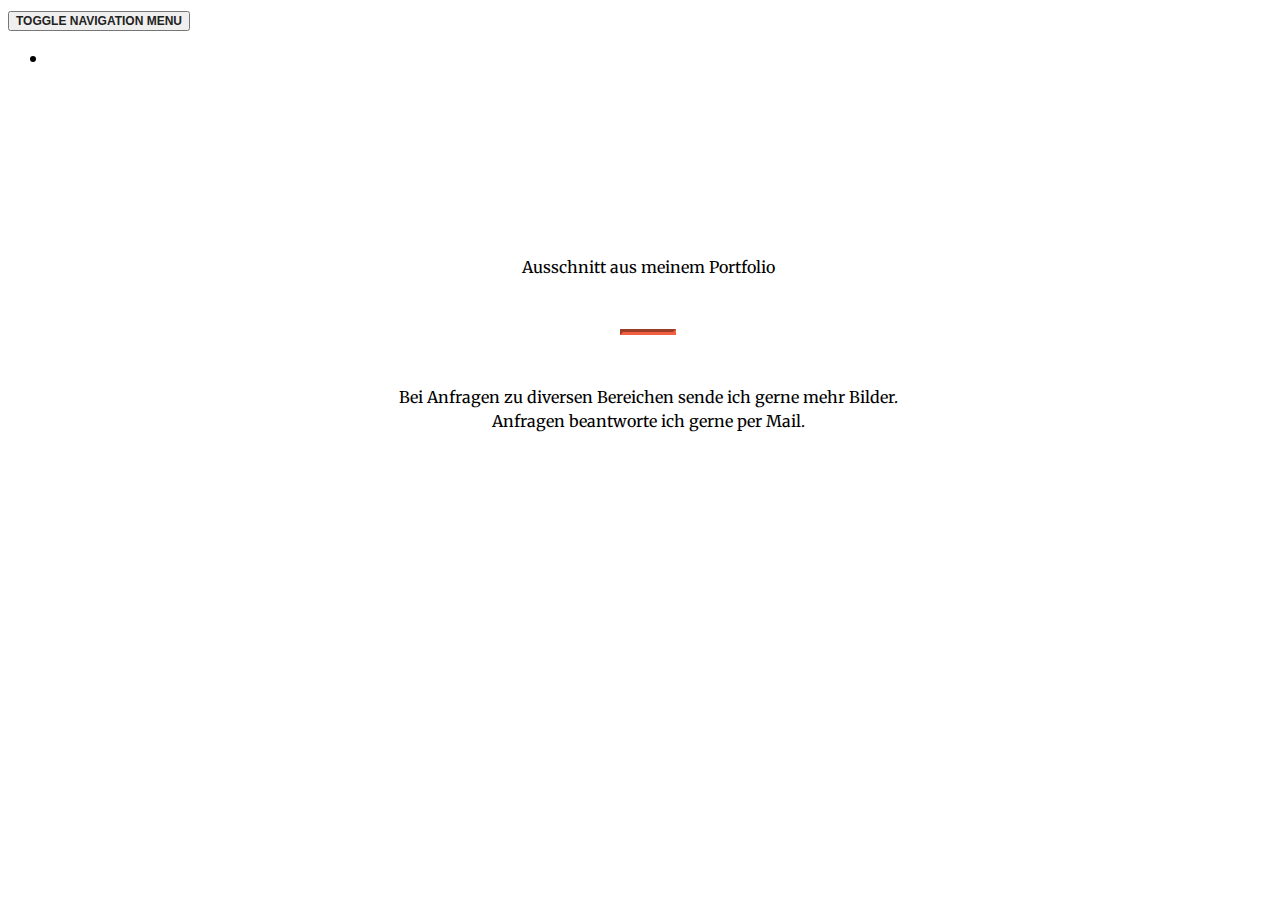
==== Gallerie.html @ 88a28666 "Initial Files to Repository" ====
<!DOCTYPE html>
<html lang="en">

<head>

    <meta charset="utf-8">
    <meta http-equiv="X-UA-Compatible" content="IE=edge">
    <meta name="viewport" content="width=device-width, initial-scale=1">
    <meta name="description" content="">
    <meta name="author" content="">

    <link rel="shortcut icon" type="x-icon" href="img/logo.jpeg" />

    <title>Creative - Start Bootstrap Theme</title>

    <!-- Bootstrap Core CSS -->
    <link href="vendor/bootstrap/css/bootstrap.min.css" rel="stylesheet">

    <!-- Custom Fonts -->
    <link href="vendor/font-awesome/css/font-awesome.min.css" rel="stylesheet" type="text/css">
    <link href='https://fonts.googleapis.com/css?family=Open+Sans:300italic,400italic,600italic,700italic,800italic,400,300,600,700,800' rel='stylesheet' type='text/css'>
    <link href='https://fonts.googleapis.com/css?family=Merriweather:400,300,300italic,400italic,700,700italic,900,900italic' rel='stylesheet' type='text/css'>

    <!-- Plugin CSS -->
    <link href="vendor/magnific-popup/magnific-popup.css" rel="stylesheet">

    <!-- Theme CSS -->
    <link href="css/gallerie.css" rel="stylesheet">

    <!-- HTML5 Shim and Respond.js IE8 support of HTML5 elements and media queries -->
    <!-- WARNING: Respond.js doesn't work if you view the page via file:// -->
    <!--[if lt IE 9]>
        <script src="https://oss.maxcdn.com/libs/html5shiv/3.7.0/html5shiv.js"></script>
        <script src="https://oss.maxcdn.com/libs/respond.js/1.4.2/respond.min.js"></script>
    <![endif]-->

</head>

<body id="page-top">

    <nav id="mainNav" class="navbar navbar-default navbar-fixed-top">
        <div class="container-fluid">
            <!-- Brand and toggle get grouped for better mobile display -->
            <div class="navbar-header">
                <button type="button" class="navbar-toggle collapsed" data-toggle="collapse" data-target="#bs-example-navbar-collapse-1">
                    <span class="sr-only">Toggle navigation</span> Menu <i class="fa fa-bars"></i>
                </button>
                <a class="navbar-brand page-scroll" href="#page-top">Nikolai Haag</a>
            </div>

            <!-- Collect the nav links, forms, and other content for toggling -->
            <div class="collapse navbar-collapse" id="bs-example-navbar-collapse-1">
                <ul class="nav navbar-nav navbar-right">
                    <li>
                        <a class="page-scroll" href="index.html">Zurück</a>
                    </li>
                </ul>
            </div>
            <!-- /.navbar-collapse -->
        </div>
        <!-- /.container-fluid -->
    </nav>
    <section class="no-padding" id="portfolio">
        <div class="container-fluid">
            <div class="row no-gutter popup-gallery">
                <div class="col-lg-4 col-sm-6">
                    <a href="img/portfolio/fullsize/1.jpg" class="portfolio-box">
                        <img src="img/portfolio/fullsize/1.jpg" class="img-responsive" alt="">
                        <div class="portfolio-box-caption">
                            <div class="portfolio-box-caption-content">
                                <div class="project-category text-faded">
                                    <!--Category!-->
                                </div>
                                <div class="project-name">
                                    <!--Project Name!-->
                                </div>
                            </div>
                        </div>
                    </a>
                </div>
                <div class="col-lg-4 col-sm-6">
                    <a href="img/portfolio/fullsize/2.jpg" class="portfolio-box">
                        <img src="img/portfolio/thumbnails/2.jpg" class="img-responsive" alt="">
                        <div class="portfolio-box-caption">
                            <div class="portfolio-box-caption-content">
                                <div class="project-category text-faded">
                                    Category
                                </div>
                                <div class="project-name">
                                    Project Name
                                </div>
                            </div>
                        </div>
                    </a>
                </div>
                <div class="col-lg-4 col-sm-6">
                    <a href="img/portfolio/fullsize/3.jpg" class="portfolio-box">
                        <img src="img/portfolio/thumbnails/3.jpg" class="img-responsive" alt="">
                        <div class="portfolio-box-caption">
                            <div class="portfolio-box-caption-content">
                                <div class="project-category text-faded">
                                    Category
                                </div>
                                <div class="project-name">
                                    Project Name
                                </div>
                            </div>
                        </div>
                    </a>
                </div>
                <div class="col-lg-4 col-sm-6">
                    <a href="img/portfolio/fullsize/4.jpg" class="portfolio-box">
                        <img src="img/portfolio/thumbnails/4.jpg" class="img-responsive" alt="">
                        <div class="portfolio-box-caption">
                            <div class="portfolio-box-caption-content">
                                <div class="project-category text-faded">
                                    Category
                                </div>
                                <div class="project-name">
                                    Project Name
                                </div>
                            </div>
                        </div>
                    </a>
                </div>
                <div class="col-lg-4 col-sm-6">
                    <a href="img/portfolio/fullsize/5.jpg" class="portfolio-box">
                        <img src="img/portfolio/thumbnails/5.jpg" class="img-responsive" alt="">
                        <div class="portfolio-box-caption">
                            <div class="portfolio-box-caption-content">
                                <div class="project-category text-faded">
                                    Category
                                </div>
                                <div class="project-name">
                                    Project Name
                                </div>
                            </div>
                        </div>
                    </a>
                </div>
                <div class="col-lg-4 col-sm-6">
                    <a href="img/portfolio/fullsize/6.jpg" class="portfolio-box">
                        <img src="img/portfolio/thumbnails/6.jpg" class="img-responsive" alt="">
                        <div class="portfolio-box-caption">
                            <div class="portfolio-box-caption-content">
                                <div class="project-category text-faded">
                                    Category
                                </div>
                                <div class="project-name">
                                    Project Name
                                </div>
                            </div>
                        </div>
                    </a>
                </div>
            </div>
        </div>

        <div class="row" id="styled">
            <div class="col-xs-8 col-xs-offset-2">
                <p class="textausschnitt">Ausschnitt aus meinem Portfolio</p>
                <hr>
                <p class="textausschnitt">Bei Anfragen zu diversen Bereichen sende ich gerne mehr Bilder.</br>Anfragen beantworte ich gerne per Mail.</p>
            </div>
        </div>

        <div class="container-fluid">
            <div class="row no-gutter popup-gallery">
                <div class="col-lg-4 col-sm-6">
                    <a href="img/portfolio/fullsize/1.jpg" class="portfolio-box">
                        <img src="img/portfolio/fullsize/1.jpg" class="img-responsive" alt="">
                        <div class="portfolio-box-caption">
                            <div class="portfolio-box-caption-content">
                                <div class="project-category text-faded">
                                    <!--Category!-->
                                </div>
                                <div class="project-name">
                                    <!--Project Name!-->
                                </div>
                            </div>
                        </div>
                    </a>
                </div>
                <div class="col-lg-4 col-sm-6">
                    <a href="img/portfolio/fullsize/2.jpg" class="portfolio-box">
                        <img src="img/portfolio/thumbnails/2.jpg" class="img-responsive" alt="">
                        <div class="portfolio-box-caption">
                            <div class="portfolio-box-caption-content">
                                <div class="project-category text-faded">
                                    Category
                                </div>
                                <div class="project-name">
                                    Project Name
                                </div>
                            </div>
                        </div>
                    </a>
                </div>
                <div class="col-lg-4 col-sm-6">
                    <a href="img/portfolio/fullsize/3.jpg" class="portfolio-box">
                        <img src="img/portfolio/thumbnails/3.jpg" class="img-responsive" alt="">
                        <div class="portfolio-box-caption">
                            <div class="portfolio-box-caption-content">
                                <div class="project-category text-faded">
                                    Category
                                </div>
                                <div class="project-name">
                                    Project Name
                                </div>
                            </div>
                        </div>
                    </a>
                </div>
                <div class="col-lg-4 col-sm-6">
                    <a href="img/portfolio/fullsize/4.jpg" class="portfolio-box">
                        <img src="img/portfolio/thumbnails/4.jpg" class="img-responsive" alt="">
                        <div class="portfolio-box-caption">
                            <div class="portfolio-box-caption-content">
                                <div class="project-category text-faded">
                                    Category
                                </div>
                                <div class="project-name">
                                    Project Name
                                </div>
                            </div>
                        </div>
                    </a>
                </div>
                <div class="col-lg-4 col-sm-6">
                    <a href="img/portfolio/fullsize/5.jpg" class="portfolio-box">
                        <img src="img/portfolio/thumbnails/5.jpg" class="img-responsive" alt="">
                        <div class="portfolio-box-caption">
                            <div class="portfolio-box-caption-content">
                                <div class="project-category text-faded">
                                    Category
                                </div>
                                <div class="project-name">
                                    Project Name
                                </div>
                            </div>
                        </div>
                    </a>
                </div>
                <div class="col-lg-4 col-sm-6">
                    <a href="img/portfolio/fullsize/6.jpg" class="portfolio-box">
                        <img src="img/portfolio/thumbnails/6.jpg" class="img-responsive" alt="">
                        <div class="portfolio-box-caption">
                            <div class="portfolio-box-caption-content">
                                <div class="project-category text-faded">
                                    Category
                                </div>
                                <div class="project-name">
                                    Project Name
                                </div>
                            </div>
                        </div>
                    </a>
                </div>
            </div>
        </div>


    </section>




    <!-- jQuery -->
    <script src="vendor/jquery/jquery.min.js"></script>

    <!-- Bootstrap Core JavaScript -->
    <script src="vendor/bootstrap/js/bootstrap.min.js"></script>

    <!-- Plugin JavaScript -->
    <script src="https://cdnjs.cloudflare.com/ajax/libs/jquery-easing/1.3/jquery.easing.min.js"></script>
    <script src="vendor/scrollreveal/scrollreveal.min.js"></script>
    <script src="vendor/magnific-popup/jquery.magnific-popup.min.js"></script>

    <!-- Theme JavaScript -->
    <script src="js/creative.min.js"></script>

</body>

</html>
---- css/gallerie.css ----
/*!
 * Start Bootstrap - Creative v3.3.7+1 (http://startbootstrap.com/template-overviews/creative)
 * Copyright 2013-2016 Start Bootstrap
 * Licensed under MIT (https://github.com/BlackrockDigital/startbootstrap/blob/gh-pages/LICENSE)
 */
html,
body {
  height: 100%;
  width: 100%;
}
body {
  font-family: 'Merriweather', 'Helvetica Neue', Arial, sans-serif;
}

#styled {
	padding-right: 15px;
	padding-left: 15px;
	margin-right: auto;
	margin-left: auto;
}

hr {
  border-color: #F05F40;
  border-width: 3px;
  max-width: 50px;
}
hr.light {
  border-color: white;
}

.navbar-default {
  background-color: white;
  border-color: rgba(34, 34, 34, 0.05);
  font-family: 'Open Sans', 'Helvetica Neue', Arial, sans-serif;
  -webkit-transition: all 0.35s;
  -moz-transition: all 0.35s;
  transition: all 0.35s;
}
.navbar-default .navbar-header .navbar-brand {
  color: #F05F40;
  font-family: 'Open Sans', 'Helvetica Neue', Arial, sans-serif;
  font-weight: 700;
  text-transform: uppercase;
}
.navbar-default .navbar-header .navbar-brand:hover,
.navbar-default .navbar-header .navbar-brand:focus {
  color: #eb3812;
}
.navbar-default .navbar-header .navbar-toggle {
  font-weight: 700;
  font-size: 12px;
  color: #222222;
  text-transform: uppercase;
}
.navbar-default .nav > li > a,
.navbar-default .nav > li > a:focus {
  text-transform: uppercase;
  font-weight: 700;
  font-size: 13px;
  color: #222222;
}
.navbar-default .nav > li > a:hover,
.navbar-default .nav > li > a:focus:hover {
  color: #F05F40;
}
.navbar-default .nav > li.active > a,
.navbar-default .nav > li.active > a:focus {
  color: #F05F40 !important;
  background-color: transparent;
}
.navbar-default .nav > li.active > a:hover,
.navbar-default .nav > li.active > a:focus:hover {
  background-color: transparent;
}

@media (min-width: 768px) {
  .navbar-default {
    background-color: transparent;
  }
  .navbar-default .navbar-header .navbar-brand {
    color: rgba(255, 255, 255, 0.7);
  }
  .navbar-default .navbar-header .navbar-brand:hover,
  .navbar-default .navbar-header .navbar-brand:focus {
    color: white;
  }
  .navbar-default .nav > li > a,
  .navbar-default .nav > li > a:focus {
    color: rgba(255, 255, 255, 0.7);
  }
  .navbar-default .nav > li > a:hover,
  .navbar-default .nav > li > a:focus:hover {
    color: white;
  }
  .navbar-default.affix {
    background-color: white;
    border-color: rgba(34, 34, 34, 0.05);
  }
  .navbar-default.affix .navbar-header .navbar-brand {
    color: #222222;
    font-size: 14px;
  }
  .navbar-default.affix .navbar-header .navbar-brand:hover,
  .navbar-default.affix .navbar-header .navbar-brand:focus {
    color: #eb3812;
  }
  .navbar-default.affix .nav > li > a,
  .navbar-default.affix .nav > li > a:focus {
    color: #222222;
  }
  .navbar-default.affix .nav > li > a:hover,
  .navbar-default.affix .nav > li > a:focus:hover {
    color: #F05F40;
  }
}

a {
  -webkit-transition: all 0.35s;
  -moz-transition: all 0.35s;
  transition: all 0.35s;
  color: #F05F40;
}
a:hover,
a:focus {
  color: #eb3812;
}
h1,
h2,
h3,
h4,
h5,
h6 {
  font-family: 'Open Sans', 'Helvetica Neue', Arial, sans-serif;
  text-align: center;
}
p {
  font-size: 16px;
  line-height: 1.5;
  margin-bottom: 20px;
  text-align:center;
}
.bg-primary {
  background-color: #222222;
}
.bg-dark {
  background-color: #222222;
  color: white;
}
.text-faded {
  color: rgba(255, 255, 255, 0.7);
}
section {
  padding: 100px 0;
}
aside {
  padding: 50px 0;
}
.no-padding {
  padding: 0;
}

}
header {
  position: relative;
  width: 100%;
  min-height: auto;
  -webkit-background-size: cover;
  -moz-background-size: cover;
  background-size: cover;
  -o-background-size: cover;
  background-position: center;
  background-image: url('../img/nikolai.jpg');
  text-align: center;
  color: white;
}
header .header-content {
  position: relative;
  text-align: center;
  padding: 100px 15px 100px;
  width: 100%;
}
header .header-content .header-content-inner h1 {
  font-weight: 700;
  text-transform: uppercase;
  margin-top: 0;
  margin-bottom: 0;
  font-size: 30px;
}
header .header-content .header-content-inner hr {
  margin: 30px auto;
}
header .header-content .header-content-inner p {
  font-weight: 300;
  color: rgba(255, 255, 255, 0.7);
  font-size: 16px;
  margin-bottom: 50px;
}
@media (min-width: 768px) {
  header {
    min-height: 100%;
  }
  header .header-content {
    position: absolute;
    top: 50%;
    -webkit-transform: translateY(-50%);
    -ms-transform: translateY(-50%);
    transform: translateY(-50%);
    padding: 0 50px;
  }
  header .header-content .header-content-inner {
    max-width: 1000px;
    margin-left: auto;
    margin-right: auto;
  }
  header .header-content .header-content-inner h1 {
    font-size: 50px;
  }
  header .header-content .header-content-inner p {
    font-size: 18px;
    max-width: 80%;
    margin-left: auto;
    margin-right: auto;
  }
}
.section-heading {
  margin-top: 0;
}
.service-box {
  max-width: 400px;
  margin: 50px auto 0;
}
@media (min-width: 992px) {
  .service-box {
    margin: 20px auto 0;
  }
}
.service-box p {
  margin-bottom: 0;
}
.portfolio-box {
  position: relative;
  display: block;
  max-width: 650px;
  margin: 0 auto;
}
.portfolio-box .portfolio-box-caption {
  color: white;
  opacity: 0;
  display: block;
  background: rgba(240, 95, 64, 0.9);
  position: absolute;
  bottom: 0;
  text-align: center;
  width: 100%;
  height: 100%;
  -webkit-transition: all 0.35s;
  -moz-transition: all 0.35s;
  transition: all 0.35s;
}
.portfolio-box .portfolio-box-caption .portfolio-box-caption-content {
  width: 100%;
  text-align: center;
  position: absolute;
  top: 50%;
  transform: translateY(-50%);
}
.portfolio-box .portfolio-box-caption .portfolio-box-caption-content .project-category,
.portfolio-box .portfolio-box-caption .portfolio-box-caption-content .project-name {
  font-family: 'Open Sans', 'Helvetica Neue', Arial, sans-serif;
  padding: 0 15px;
}
.portfolio-box .portfolio-box-caption .portfolio-box-caption-content .project-category {
  text-transform: uppercase;
  font-weight: 600;
  font-size: 14px;
}
.portfolio-box .portfolio-box-caption .portfolio-box-caption-content .project-name {
  font-size: 18px;
}
.portfolio-box:hover .portfolio-box-caption {
  opacity: 1;
}
.portfolio-box:focus {
  outline: none;
}
@media (min-width: 768px) {
  .portfolio-box .portfolio-box-caption .portfolio-box-caption-content .project-category {
    font-size: 16px;
  }
  .portfolio-box .portfolio-box-caption .portfolio-box-caption-content .project-name {
    font-size: 22px;
  }
}
.call-to-action h2 {
  margin: 0 auto 20px;
}
.text-primary {
  color: #F05F40;
}
.no-gutter > [class*='col-'] {
  padding-right: 0;
  padding-left: 0;
}
.btn-default {
  color: #222222;
  background-color: white;
  border-color: white;
  -webkit-transition: all 0.35s;
  -moz-transition: all 0.35s;
  transition: all 0.35s;
}
.btn-default:hover,
.btn-default:focus,
.btn-default.focus,
.btn-default:active,
.btn-default.active,
.open > .dropdown-toggle.btn-default {
  color: #222222;
  background-color: #f2f2f2;
  border-color: #ededed;
}
.btn-default:active,
.btn-default.active,
.open > .dropdown-toggle.btn-default {
  background-image: none;
}
.btn-default.disabled,
.btn-default[disabled],
fieldset[disabled] .btn-default,
.btn-default.disabled:hover,
.btn-default[disabled]:hover,
fieldset[disabled] .btn-default:hover,
.btn-default.disabled:focus,
.btn-default[disabled]:focus,
fieldset[disabled] .btn-default:focus,
.btn-default.disabled.focus,
.btn-default[disabled].focus,
fieldset[disabled] .btn-default.focus,
.btn-default.disabled:active,
.btn-default[disabled]:active,
fieldset[disabled] .btn-default:active,
.btn-default.disabled.active,
.btn-default[disabled].active,
fieldset[disabled] .btn-default.active {
  background-color: white;
  border-color: white;
}
.btn-default .badge {
  color: white;
  background-color: #222222;
}
.btn-primary {
  color: white;
  background-color: #F05F40;
  border-color: #F05F40;
  -webkit-transition: all 0.35s;
  -moz-transition: all 0.35s;
  transition: all 0.35s;
}
.btn-primary:hover,
.btn-primary:focus,
.btn-primary.focus,
.btn-primary:active,
.btn-primary.active,
.open > .dropdown-toggle.btn-primary {
  color: white;
  background-color: #ee4b28;
  border-color: #ed431f;
}
.btn-primary:active,
.btn-primary.active,
.open > .dropdown-toggle.btn-primary {
  background-image: none;
}
.btn-primary.disabled,
.btn-primary[disabled],
fieldset[disabled] .btn-primary,
.btn-primary.disabled:hover,
.btn-primary[disabled]:hover,
fieldset[disabled] .btn-primary:hover,
.btn-primary.disabled:focus,
.btn-primary[disabled]:focus,
fieldset[disabled] .btn-primary:focus,
.btn-primary.disabled.focus,
.btn-primary[disabled].focus,
fieldset[disabled] .btn-primary.focus,
.btn-primary.disabled:active,
.btn-primary[disabled]:active,
fieldset[disabled] .btn-primary:active,
.btn-primary.disabled.active,
.btn-primary[disabled].active,
fieldset[disabled] .btn-primary.active {
  background-color: #F05F40;
  border-color: #F05F40;
}
.btn-primary .badge {
  color: #F05F40;
  background-color: white;
}
.btn {
  font-family: 'Open Sans', 'Helvetica Neue', Arial, sans-serif;
  border: none;
  border-radius: 300px;
  font-weight: 700;
  text-transform: uppercase;
}
.btn-xl {
  padding: 15px 30px;
}
::-moz-selection {
  color: white;
  text-shadow: none;
  background: #222222;
}
::selection {
  color: white;
  text-shadow: none;
  background: #222222;
}
img::selection {
  color: white;
  background: transparent;
}
img::-moz-selection {
  color: white;
  background: transparent;
}
body {
  webkit-tap-highlight-color: #222222;
}

.textausschnitt {
	margin-top:50px;
	margin-bottom:50px;
}

@media (max-width: 769px) {
  .navbar {
    margin-top:0px !important;
  }
}
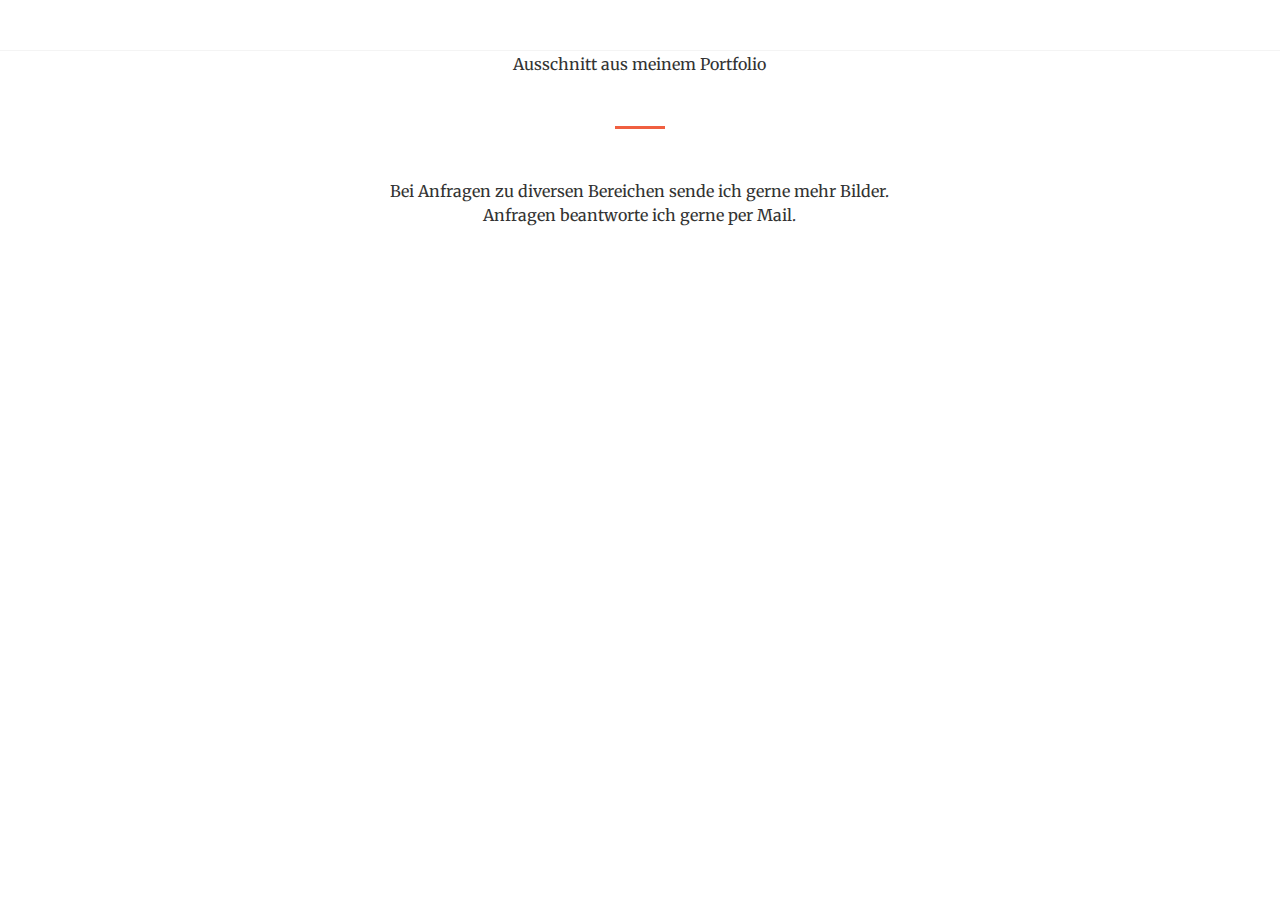
==== commit b9dee608: "Gallerie eingefügt, überwachung aller css files" ====
--- a/Gallerie.html
+++ b/Gallerie.html
@@ -64,93 +64,39 @@
         <div class="container-fluid">
             <div class="row no-gutter popup-gallery">
                 <div class="col-lg-4 col-sm-6">
-                    <a href="img/portfolio/fullsize/1.jpg" class="portfolio-box">
-                        <img src="img/portfolio/fullsize/1.jpg" class="img-responsive" alt="">
-                        <div class="portfolio-box-caption">
-                            <div class="portfolio-box-caption-content">
-                                <div class="project-category text-faded">
-                                    <!--Category!-->
-                                </div>
-                                <div class="project-name">
-                                    <!--Project Name!-->
-                                </div>
-                            </div>
-                        </div>
+                    <a href="img/portfolio_/fullsize/001NFull.jpg" class="portfolio-box">
+                        <img src="img/portfolio_/thumbnails/001NFull_caption.jpg" class="img-responsive" alt="">
+                        <div class="portfolio-box-caption"></div>
                     </a>
                 </div>
                 <div class="col-lg-4 col-sm-6">
-                    <a href="img/portfolio/fullsize/2.jpg" class="portfolio-box">
-                        <img src="img/portfolio/thumbnails/2.jpg" class="img-responsive" alt="">
-                        <div class="portfolio-box-caption">
-                            <div class="portfolio-box-caption-content">
-                                <div class="project-category text-faded">
-                                    Category
-                                </div>
-                                <div class="project-name">
-                                    Project Name
-                                </div>
-                            </div>
-                        </div>
+                    <a href="img/portfolio_/fullsize/002NFull.jpg" class="portfolio-box">
+                        <img src="img/portfolio_/thumbnails/002NFull_caption.jpg" class="img-responsive" alt="">
+                        <div class="portfolio-box-caption"></div>
                     </a>
                 </div>
                 <div class="col-lg-4 col-sm-6">
-                    <a href="img/portfolio/fullsize/3.jpg" class="portfolio-box">
-                        <img src="img/portfolio/thumbnails/3.jpg" class="img-responsive" alt="">
-                        <div class="portfolio-box-caption">
-                            <div class="portfolio-box-caption-content">
-                                <div class="project-category text-faded">
-                                    Category
-                                </div>
-                                <div class="project-name">
-                                    Project Name
-                                </div>
-                            </div>
-                        </div>
+                    <a href="img/portfolio_/fullsize/003NFull.jpg" class="portfolio-box">
+                        <img src="img/portfolio_/thumbnails/003NFull_caption.jpg" class="img-responsive" alt="">
+                        <div class="portfolio-box-caption"></div>
                     </a>
                 </div>
                 <div class="col-lg-4 col-sm-6">
-                    <a href="img/portfolio/fullsize/4.jpg" class="portfolio-box">
-                        <img src="img/portfolio/thumbnails/4.jpg" class="img-responsive" alt="">
-                        <div class="portfolio-box-caption">
-                            <div class="portfolio-box-caption-content">
-                                <div class="project-category text-faded">
-                                    Category
-                                </div>
-                                <div class="project-name">
-                                    Project Name
-                                </div>
-                            </div>
-                        </div>
+                    <a href="img/portfolio_/fullsize/004NFull.jpg" class="portfolio-box">
+                        <img src="img/portfolio_/thumbnails/004NFull_caption.jpg" class="img-responsive" alt="">
+                        <div class="portfolio-box-caption"></div>
                     </a>
                 </div>
                 <div class="col-lg-4 col-sm-6">
-                    <a href="img/portfolio/fullsize/5.jpg" class="portfolio-box">
-                        <img src="img/portfolio/thumbnails/5.jpg" class="img-responsive" alt="">
-                        <div class="portfolio-box-caption">
-                            <div class="portfolio-box-caption-content">
-                                <div class="project-category text-faded">
-                                    Category
-                                </div>
-                                <div class="project-name">
-                                    Project Name
-                                </div>
-                            </div>
-                        </div>
+                    <a href="img/portfolio_/fullsize/005NFull.jpg" class="portfolio-box">
+                        <img src="img/portfolio_/thumbnails/005NFull_caption.jpg" class="img-responsive" alt="">
+                        <div class="portfolio-box-caption"></div>
                     </a>
                 </div>
                 <div class="col-lg-4 col-sm-6">
-                    <a href="img/portfolio/fullsize/6.jpg" class="portfolio-box">
-                        <img src="img/portfolio/thumbnails/6.jpg" class="img-responsive" alt="">
-                        <div class="portfolio-box-caption">
-                            <div class="portfolio-box-caption-content">
-                                <div class="project-category text-faded">
-                                    Category
-                                </div>
-                                <div class="project-name">
-                                    Project Name
-                                </div>
-                            </div>
-                        </div>
+                    <a href="img/portfolio_/fullsize/006NFull.jpg" class="portfolio-box">
+                        <img src="img/portfolio_/thumbnails/006NFull_caption.jpg" class="img-responsive" alt="">
+                        <div class="portfolio-box-caption"></div>
                     </a>
                 </div>
             </div>
@@ -167,93 +113,39 @@
         <div class="container-fluid">
             <div class="row no-gutter popup-gallery">
                 <div class="col-lg-4 col-sm-6">
-                    <a href="img/portfolio/fullsize/1.jpg" class="portfolio-box">
-                        <img src="img/portfolio/fullsize/1.jpg" class="img-responsive" alt="">
-                        <div class="portfolio-box-caption">
-                            <div class="portfolio-box-caption-content">
-                                <div class="project-category text-faded">
-                                    <!--Category!-->
-                                </div>
-                                <div class="project-name">
-                                    <!--Project Name!-->
-                                </div>
-                            </div>
-                        </div>
+                    <a href="img/portfolio_/fullsize/007NFull.jpg" class="portfolio-box">
+                        <img src="img/portfolio_/thumbnails/007NFull_caption.jpg" class="img-responsive" alt="">
+                        <div class="portfolio-box-caption"></div>
                     </a>
                 </div>
                 <div class="col-lg-4 col-sm-6">
-                    <a href="img/portfolio/fullsize/2.jpg" class="portfolio-box">
-                        <img src="img/portfolio/thumbnails/2.jpg" class="img-responsive" alt="">
-                        <div class="portfolio-box-caption">
-                            <div class="portfolio-box-caption-content">
-                                <div class="project-category text-faded">
-                                    Category
-                                </div>
-                                <div class="project-name">
-                                    Project Name
-                                </div>
-                            </div>
-                        </div>
+                    <a href="img/portfolio_/fullsize/008NFull.jpg" class="portfolio-box">
+                        <img src="img/portfolio_/thumbnails/008NFull_caption.jpg" class="img-responsive" alt="">
+                        <div class="portfolio-box-caption"></div>
                     </a>
                 </div>
                 <div class="col-lg-4 col-sm-6">
-                    <a href="img/portfolio/fullsize/3.jpg" class="portfolio-box">
-                        <img src="img/portfolio/thumbnails/3.jpg" class="img-responsive" alt="">
-                        <div class="portfolio-box-caption">
-                            <div class="portfolio-box-caption-content">
-                                <div class="project-category text-faded">
-                                    Category
-                                </div>
-                                <div class="project-name">
-                                    Project Name
-                                </div>
-                            </div>
-                        </div>
+                    <a href="img/portfolio_/fullsize/001NFull.jpg" class="portfolio-box">
+                        <img src="img/portfolio_/thumbnails/001NFull_caption.jpg" class="img-responsive" alt="">
+                        <div class="portfolio-box-caption"></div>
                     </a>
                 </div>
                 <div class="col-lg-4 col-sm-6">
-                    <a href="img/portfolio/fullsize/4.jpg" class="portfolio-box">
-                        <img src="img/portfolio/thumbnails/4.jpg" class="img-responsive" alt="">
-                        <div class="portfolio-box-caption">
-                            <div class="portfolio-box-caption-content">
-                                <div class="project-category text-faded">
-                                    Category
-                                </div>
-                                <div class="project-name">
-                                    Project Name
-                                </div>
-                            </div>
-                        </div>
+                    <a href="img/portfolio_/fullsize/001NFull.jpg" class="portfolio-box">
+                        <img src="img/portfolio_/thumbnails/001NFull_caption.jpg" class="img-responsive" alt="">
+                        <div class="portfolio-box-caption"></div>
                     </a>
                 </div>
                 <div class="col-lg-4 col-sm-6">
-                    <a href="img/portfolio/fullsize/5.jpg" class="portfolio-box">
-                        <img src="img/portfolio/thumbnails/5.jpg" class="img-responsive" alt="">
-                        <div class="portfolio-box-caption">
-                            <div class="portfolio-box-caption-content">
-                                <div class="project-category text-faded">
-                                    Category
-                                </div>
-                                <div class="project-name">
-                                    Project Name
-                                </div>
-                            </div>
-                        </div>
+                    <a href="img/portfolio_/fullsize/001NFull.jpg" class="portfolio-box">
+                        <img src="img/portfolio_/thumbnails/001NFull_caption.jpg" class="img-responsive" alt="">
+                        <div class="portfolio-box-caption"></div>
                     </a>
                 </div>
                 <div class="col-lg-4 col-sm-6">
-                    <a href="img/portfolio/fullsize/6.jpg" class="portfolio-box">
-                        <img src="img/portfolio/thumbnails/6.jpg" class="img-responsive" alt="">
-                        <div class="portfolio-box-caption">
-                            <div class="portfolio-box-caption-content">
-                                <div class="project-category text-faded">
-                                    Category
-                                </div>
-                                <div class="project-name">
-                                    Project Name
-                                </div>
-                            </div>
-                        </div>
+                    <a href="img/portfolio_/fullsize/001NFull.jpg" class="portfolio-box">
+                        <img src="img/portfolio_/thumbnails/001NFull_caption.jpg" class="img-responsive" alt="">
+                        <div class="portfolio-box-caption"></div>
                     </a>
                 </div>
             </div>
